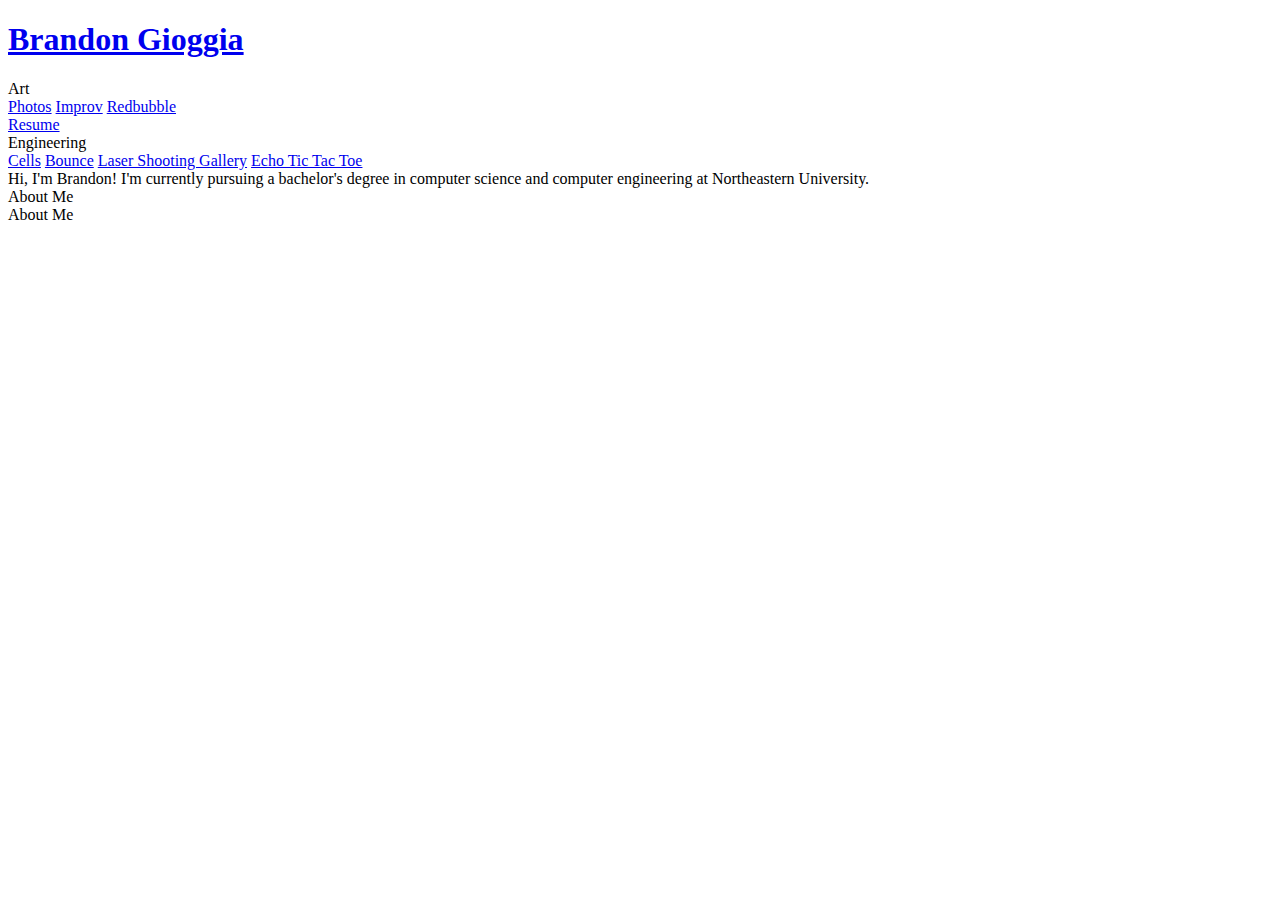
==== BrandonGioggia.com/index.html @ 83ac1401 "create index.html file" ====
<!doctype html>

<html lang="en">
<head>

  <title>Brandon Gioggia</title>

  <link href="Images/BG.png" rel="icon" >
  <link href="https://fonts.googleapis.com/css?family=Abel" rel="stylesheet">
  <link href="file:///Users/bgioggia/Library/Programming/src/BrandonGioggia.com/CSS/StyleSheet_homePage.css" rel="stylesheet" type="text/css">
 <meta name="viewport" content="width=device-width">

</head>

<body>
  <script src="scripts.js"></script>

  <div class="Banner">
  	<a href="homePage.html">
    <div class="Title" >
  		<h1> Brandon Gioggia</h1>
  	</div>
  </a>


  	<div class="Tabs">
            <div class="TabSpacer"></div>
            <div class="Dropdown">
              <div class="Tab">Art
                <div class="Dropdown-Content">
                  <a class="drop" href="photos.html">Photos</a>
                  <a class = "drop" href="html" target="_blank">Improv</a>
                  <a class = "drop" href="https://www.redbubble.com/people/brandongioggia?asc=u" target="_blank">Redbubble</a>
                </div>
              </div>
            </div>
            <div class="TabSpacer"></div>
          <a class="Tab"  href="resume.html" >
  			   	Resume
         </a>
         <div class="TabSpacer"></div>
          <div class="Dropdown">
            <div class="Tab">Engineering            
              <div class="Dropdown-Content">
                <a class = "drop" href="cells.html">Cells</a>
                <a class = "drop" href="https://www.amazon.com/dp/B07H8HBM6Z/ref=sr_1_5?s=digital-skills&ie=UTF8&qid=1536689160&sr=1-5&keywords=tic+tac+toe" target="_blank">Bounce</a>
                <a class="drop" href="laserPointer.html">Laser Shooting Gallery</a>
                <a class = "drop" href="https://www.amazon.com/dp/B07H8HBM6Z/ref=sr_1_5?s=digital-skills&ie=UTF8&qid=1536689160&sr=1-5&keywords=tic+tac+toe" target="_blank">Echo Tic Tac Toe</a>
              </div>
            </div>
          </div>
        </div>
      </div>
      <a id="LinkedinIcon" href="https://www.linkedin.com/in/bgioggia/"" target="_blank">
        <!--div class="FooterTab" id="LinkedinIcon"-->
      </a>
      <a class="mailto" href="mailto:BrandonGioggia@outlook.com" target="_blank" id="EmailIcon">
        <!--div class="FooterTab" id="EmailIcon"-->
      </a>
      <a href="https://github.com/bgioggia" target="_blank" id="GithubIcon">
        <!--div class="FooterTab" id="GithubIcon"-->
      </a>
      <div class="Bio4" id="flag">Hi, I'm Brandon! I'm currently pursuing a bachelor's degree in computer science and computer engineering at Northeastern University.</div>
      <div class="Bio2" id="flag"></div>
      <div class="Profile">
        <div id="Profile">
        <div class="AboutMe1">About Me</div>
        <div class="AboutMe2">About Me</div>
        </div>
      </div>

            <div class="Bio1"></div>
            <div class="Bio3"></div>
      </div>

</body>

</html>
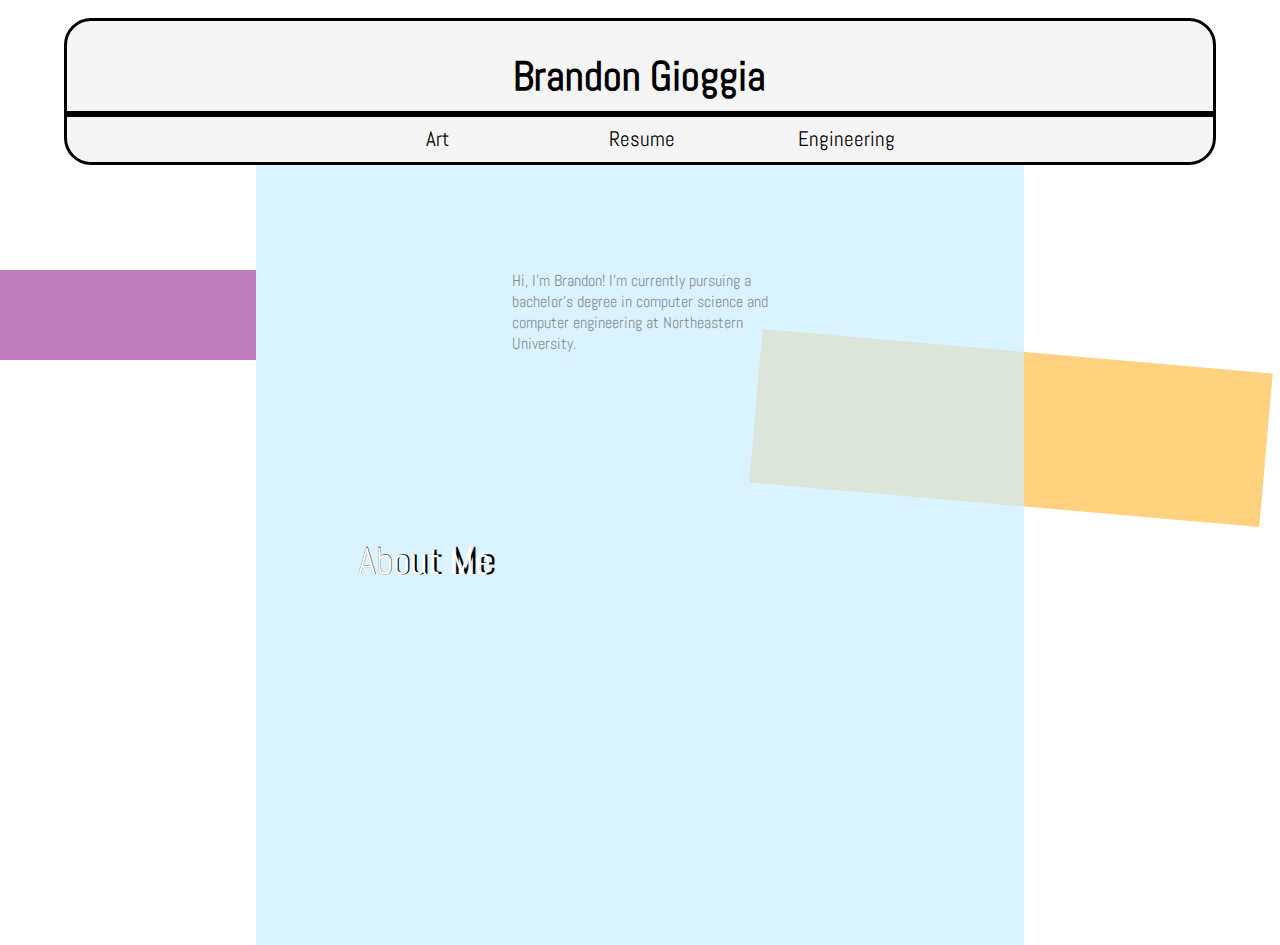
==== commit c3983b01: "Linked all to index.html instead of homepage.html" ====
--- a/BrandonGioggia.com/index.html
+++ b/BrandonGioggia.com/index.html
@@ -5,9 +5,10 @@
 
   <title>Brandon Gioggia</title>
 
-  <link href="Images/BG.png" rel="icon" >
+  <link href="https://lh3.googleusercontent.com/[base64]s500-no" rel="icon" >
+  
   <link href="https://fonts.googleapis.com/css?family=Abel" rel="stylesheet">
-  <link href="file:///Users/bgioggia/Library/Programming/src/BrandonGioggia.com/CSS/StyleSheet_homePage.css" rel="stylesheet" type="text/css">
+  <link href="CSS/index.css" rel="stylesheet" type="text/css">
  <meta name="viewport" content="width=device-width">
 
 </head>
@@ -16,7 +17,7 @@
   <script src="scripts.js"></script>
 
   <div class="Banner">
-  	<a href="homePage.html">
+  	<a href="index.html">
     <div class="Title" >
   		<h1> Brandon Gioggia</h1>
   	</div>
@@ -52,16 +53,13 @@
         </div>
       </div>
       <a id="LinkedinIcon" href="https://www.linkedin.com/in/bgioggia/"" target="_blank">
-        <!--div class="FooterTab" id="LinkedinIcon"-->
       </a>
       <a class="mailto" href="mailto:BrandonGioggia@outlook.com" target="_blank" id="EmailIcon">
-        <!--div class="FooterTab" id="EmailIcon"-->
       </a>
       <a href="https://github.com/bgioggia" target="_blank" id="GithubIcon">
-        <!--div class="FooterTab" id="GithubIcon"-->
       </a>
-      <div class="Bio4" id="flag">Hi, I'm Brandon! I'm currently pursuing a bachelor's degree in computer science and computer engineering at Northeastern University.</div>
-      <div class="Bio2" id="flag"></div>
+      
+      <div class="Bio2" id="flag"><div class="Bio4" id="flag">Hi, I'm Brandon! I'm currently pursuing a bachelor's degree in computer science and computer engineering at Northeastern University.</div></div>
       <div class="Profile">
         <div id="Profile">
         <div class="AboutMe1">About Me</div>
@@ -75,4 +73,4 @@
 
 </body>
 
-</html>
+</html>--- a/BrandonGioggia.com/CSS/index.css
+++ b/BrandonGioggia.com/CSS/index.css
@@ -0,0 +1,541 @@
+a:link {
+  text-decoration: none;
+}
+
+body{
+	margin:0;
+	display:grid;
+	display: -ms-grid;
+	grid-template-rows: repeat(100, 1vh);
+	grid-template-columns: repeat(100, 1vw);
+	-ms-grid-rows: (1vh)[100];
+	-ms-grid-columns: (1vw)[100];
+	grid-auto-columns:1vw;
+	grid-auto-rows:1vh;
+	font-family: 'Abel', sans-serif;
+	   overflow: hidden;
+}
+
+
+img {
+    max-width: 100%;
+    max-height: 100%;
+}
+
+
+.Title{
+	font-size:2.3vh;
+	height:10vh;
+	font-style:bold;
+	color: black;
+	text-align: center;
+	background-color: #F5F5F5;
+	margin-top: 0;
+ 	margin-bottom: 0;
+ 	border-top-right-radius:3vh;
+ 	border-top-left-radius:3vh;
+ 	border-color:black;
+ 	border-style:solid;
+    -webkit-box-pack: center;
+        -ms-flex-pack: center;
+            justify-content: center;
+    -webkit-box-align: center;
+        -ms-flex-align: center;
+            align-items: center;
+}
+
+.Tabs{
+	color: black;
+	background-color: #F5F5F5;
+	margin-top: 0;
+ 	margin-bottom: 0;
+ 	height:5vh;
+ 	border-bottom-right-radius:3vh;
+ 	border-bottom-left-radius:3vh;
+ 	border-color:black;
+ 	border-style:solid;
+}
+
+
+
+.TabSpacer{
+	width: 16vw; 
+	height:1vw; 
+	float:left; 
+	display:inline-block;
+}
+
+
+.Tab{
+	line-height:5vh;
+	display: inline-block;
+	position:absolute;
+    font-size:2.3vh;
+	height:5vh;
+	width:10vw;
+	margin-left:7.7vw;
+	margin-right:7.7vw;
+	background-color: #F5F5F5;
+	text-align:center;
+	-webkit-transition:.5s;
+	-o-transition:.5s;
+	transition:.5s;
+	border-color:#F5F5F5;
+	border-right-style: solid;
+	border-left-style: solid;
+	border-left-width:0.3vw;
+	border-right-width:0.3vw;
+	color:black;
+	text-decoration: none;
+}
+
+
+.Tab:hover{
+	background-color: white;
+	border-color:black;
+	-webkit-transition:.5s;
+	-o-transition:.5s;
+	transition:.5s;
+	margin-left:7.7vw;
+	margin-right:7.7vw;
+	-webkit-user-select:none;
+	   -moz-user-select:none;
+	    -ms-user-select:none;
+	        user-select:none;
+}
+
+.Tab:active{
+	background-color: black;
+	-webkit-transition:0s;
+	-o-transition:0s;
+	transition:0s;
+	color: white;
+}
+
+
+.Banner{
+	-ms-grid-column:6;
+	    grid-column-start:6;
+	-ms-grid-column-span: 90;
+	grid-column-end: 96;
+	-ms-grid-row:3;
+	    grid-row-start:3;
+	-ms-grid-column-start:6;
+	-ms-grid-column-end: 96;
+	-ms-grid-row-start:3;
+	z-index:901;
+}
+
+#GithubIcon{
+	grid-column: 41;
+	grid-row:90;
+	-ms-grid-column: 41;
+	-ms-grid-row:90;
+	height:60px;
+	width:60px;
+	background-size:60px 60px;
+	z-index: 100;
+	border-radius:5vw;
+	background-image: url(https://lh3.googleusercontent.com/[base64]w67-h69-no);
+	background-repeat: no-repeat;
+}
+@media screen and (max-width: 770px) { 
+	#GithubIcon{
+	grid-column: 5;
+	grid-row:75;
+	-ms-grid-column: 5;
+	-ms-grid-row:75;
+	background-size:12vw 12vw;
+	height:12vw;
+	width:12vw;
+	}
+}
+
+
+#GithubIcon:hover{
+	background-image: url(https://lh3.googleusercontent.com/[base64]w67-h69-no);
+	-webkit-transition:0.5s;
+	-o-transition:0.5s;
+	transition:0.5s;
+}
+
+#LinkedinIcon{
+	grid-column: 57;
+	grid-row:90;
+	-ms-grid-column: 57;
+	-ms-grid-row:90;
+	height:60px;
+	width:60px;
+	background-size:60px 60px;
+	z-index: 100;
+	border-radius:5vw;
+	background-image: url(https://lh3.googleusercontent.com/[base64]s112-no);
+	background-repeat: no-repeat;
+}
+@media screen and (max-width: 770px) { 
+	#LinkedinIcon{
+		grid-column: 5;
+		grid-row:45;
+		-ms-grid-column: 5;
+		-ms-grid-row:45;
+		background-size:12vw 12vw;
+		height:12vw;
+		width:12vw;
+
+	}
+}
+
+
+#LinkedinIcon:Hover{
+	background-image: url(https://lh3.googleusercontent.com/[base64]s112-no);
+	-webkit-transition:0.5s;
+	-o-transition:0.5s;
+	transition:0.5s;
+}
+
+
+#EmailIcon{
+	grid-column: 49;
+	grid-row:90;
+	-ms-grid-column: 49;
+	-ms-grid-row:90;
+	height:60px;
+	width:60px;
+	background-size:60px 60px;
+	z-index: 100;
+	border-radius:5vw;
+	background-image: url(https://lh3.googleusercontent.com/[base64]s796-no);
+	background-repeat: no-repeat;
+}
+
+@media screen and (max-width: 770px) { 
+	#EmailIcon{
+	-ms-grid-column: 5;
+	grid-column: 5;
+	-ms-grid-row:60;
+	grid-row:60;
+	-grid-column: 5;
+	-grid-row:60;
+	background-size:12vw 12vw;
+	height:12vw;
+	width:12vw;
+	}
+}
+
+#EmailIcon:Hover{
+	background-image: url(https://lh3.googleusercontent.com/[base64]w792-h791-no);
+	-webkit-transition:0.5s;
+	-o-transition:0.5s;
+	transition:0.5s;
+}
+
+.Photos{
+	font-size:2.3vh;
+	height:100%;
+	width:100%;
+    display: -webkit-box;
+    display: -ms-flexbox;
+    display: flex;
+    float:left;
+    -webkit-box-pack: center;
+        -ms-flex-pack: center;
+            justify-content: center;
+    -webkit-box-align: center;
+        -ms-flex-align: center;
+            align-items: center;
+    position:relative;
+}
+.Resume{
+	font-size:2.3vh;
+	height:100%;
+	width:100%;
+    display: -webkit-box;
+    display: -ms-flexbox;
+    display: flex;
+    float:center;
+    -webkit-box-pack: center;
+        -ms-flex-pack: center;
+            justify-content: center;
+    -webkit-box-align: center;
+        -ms-flex-align: center;
+            align-items: center;
+    position:relative;
+}
+.Projects{
+	font-size:2.3vh;
+	height:100%;
+	width:100%;
+    display: -webkit-box;
+    display: -ms-flexbox;
+    display: flex;
+    float:right;
+    -webkit-box-pack: center;
+        -ms-flex-pack: center;
+            justify-content: center;
+    -webkit-box-align: center;
+        -ms-flex-align: center;
+            align-items: center;
+    position:relative;
+}
+
+.Profile{
+	border-radius:1vw;
+	-ms-grid-column:10;
+	    grid-column-start:10;
+	-ms-grid-row:20;
+	    grid-row-start:20;
+	-ms-grid-column-start:10;
+	-ms-grid-row-start:20;
+	margin-top:2vw;
+	z-index:5;
+	-webkit-transition:2s;
+	-o-transition:2s;
+	transition:2s;
+}
+
+#Profile{
+	background-image: url(https://lh3.googleusercontent.com/[base64]s1440-no);
+	background-position: center;
+	background-size: contain;
+	width:30vw;
+	height:30vw;
+	border-radius:1vw;
+
+
+}
+
+.AboutMe1{
+	margin-top:26.5vw;
+	margin-left:19vw;
+	color:white;
+	font-size:3vw;
+	position:absolute;
+	z-index:3;
+}
+.AboutMe2{
+	margin-top:26.5vw;
+	margin-left:19vw;
+	color:black;
+	font-size:3.05vw;
+	position:absolute;
+	z-index:2;
+}
+
+
+.Bio1 {
+	-webkit-transition:2s;
+	-o-transition:2s;
+	transition:2s;
+	opacity:.5;	
+	background-color:purple;
+	-ms-grid-row:31;
+	    grid-row-start:31;
+	-ms-grid-row-span:10;
+	grid-row-end:41;
+	-ms-grid-column:1;
+	    grid-column-start:1;
+	-ms-grid-column-span:20;
+	grid-column-end:21;
+	-ms-grid-row-start:31;
+	-ms-grid-row-end:41;
+	-ms-grid-column-start:1;
+	-ms-grid-column-end:21;
+	z-index: -2;
+}
+
+@media screen and (max-width: 1024px) {
+.Bio1 {
+	opacity:.5;	
+	background-color:purple;
+	-ms-grid-row:25;
+	    grid-row-start:25;
+	-ms-grid-row-span:6;
+	grid-row-end:31;
+	-ms-grid-column:1;
+	    grid-column-start:1;
+	-ms-grid-column-span:20;
+	grid-column-end:21;
+	-ms-grid-row-start:25;
+	-ms-grid-row-end:31;
+	-ms-grid-column-start:1;
+	-ms-grid-column-end:21;
+	z-index: -2;
+	}
+}
+
+
+.Bio2{
+	-ms-grid-row:16;
+	    grid-row-start:16;
+	-ms-grid-column:21;
+	    grid-column-start:21;
+	-ms-grid-row-start:16;
+	-ms-grid-column-start:21;
+	opacity:.7;
+	background-color:#cceeff;
+	width:60vw;
+	height:90vh;
+	z-index: 3;
+	-webkit-transition:2s;
+	-o-transition:2s;
+	transition:2s;
+}
+
+.Bio2:hover{
+	margin-left:-2vw;
+	width:68vw;
+	-webkit-transition:2s;
+	-o-transition:2s;
+	transition:2s;
+}
+#flag:hover ~ .Bio2{
+	margin-left:-2vw;
+	width:68vw;
+	-webkit-transition:2s;
+	-o-transition:2s;
+	transition:2s;
+}
+
+#flag:hover ~ .Bio1 {
+	-webkit-transition:1s;
+	-o-transition:1s;
+	transition:1s;
+	margin-top:2vw;
+	margin-bottom:-3vw;
+	margin-left:-1vw;
+	-webkit-transform: rotate(10deg);
+	    -ms-transform: rotate(10deg);
+	        transform: rotate(10deg);
+
+}
+
+#flag:hover ~ .Bio3 {
+	-webkit-transition:3s;
+	-o-transition:3s;
+	transition:3s;
+	margin-top:20vw;
+	margin-bottom:-30vw;
+	margin-left:-5vw;
+	-webkit-transform: rotate(-375deg);
+	    -ms-transform: rotate(-375deg);
+	        transform: rotate(-375deg);
+
+}
+
+#flag:hover ~ .Profile {
+	-webkit-transition:2s;
+	-o-transition:2s;
+	transition:2s;
+	margin-left:-2vw;
+
+}
+
+
+.Bio3{
+	grid-row:40;
+	grid-column:60;
+	-ms-grid-row:40;
+	-ms-grid-column:60;
+	opacity:.5;
+	background-color:orange;
+	width:40vw;
+	height:12vw;
+	z-index: 2;
+	-webkit-transition:2s;
+	-o-transition:2s;
+	transition:2s;
+	-webkit-transform: rotate(5deg);
+	    -ms-transform: rotate(5deg);
+	        transform: rotate(5deg);
+}
+
+
+.Bio4{	
+	overflow:wrap;
+	margin-top:15vh;
+	margin-left:20vw;
+	/*grid-row:35;
+	grid-column-start:45;
+	grid-column-end:65;*/
+	width:20vw;
+	font-size:1.25vw;
+	opacity:.6;
+	z-index: 100;
+	-webkit-transition:2s;
+	-o-transition:2s;
+	transition:2s;
+}
+
+.Bio4:hover{
+	opacity:1;
+	-webkit-transition:2s;
+	-o-transition:2s;
+	transition:2s;
+	margin-left:28vw;
+}
+.Bio2:hover > .Bio4 {
+	opacity:1;
+	-webkit-transition:2s;
+	-o-transition:2s;
+	transition:2s;
+	margin-left:28vw;
+	}
+
+.Tab:hover > .Dropdown-Content{
+	display:block;
+}
+
+.Dropdown-Content {
+	display:none;
+  position: absolute;
+  background-color: #F5F5F5;
+  margin-left:-.3vw;
+  width:10.6vw;
+  -webkit-box-shadow: 0px 8px 16px 0px rgba(0,0,0,0.2);
+          box-shadow: 0px 8px 16px 0px rgba(0,0,0,0.2);
+  z-index: 1;
+}
+
+.Dropdown {
+  position: relative;
+}
+
+.Dropdown-Content a {
+  color: black;
+  text-decoration: none;
+  display: block;
+}
+
+.dropdown-content a:hover {
+	background-color: black;
+}
+
+.drop{
+	border-top-width:.05vw;
+	border-bottom-width:.05vw;
+	border-right-width:.3vw;
+	border-left-width:.3vw;
+	border-style:solid;
+	-webkit-transition:0.3s;
+	-o-transition:0.3s;
+	transition:0.3s;
+}
+.drop:hover{
+	border-left-width:0.1vw;
+	border-right-width:0.1vw;
+		-webkit-transition:0.3s;
+		-o-transition:0.3s;
+		transition:0.3s;
+}
+
+
+
+
+
+
+
+
+
+
+
+
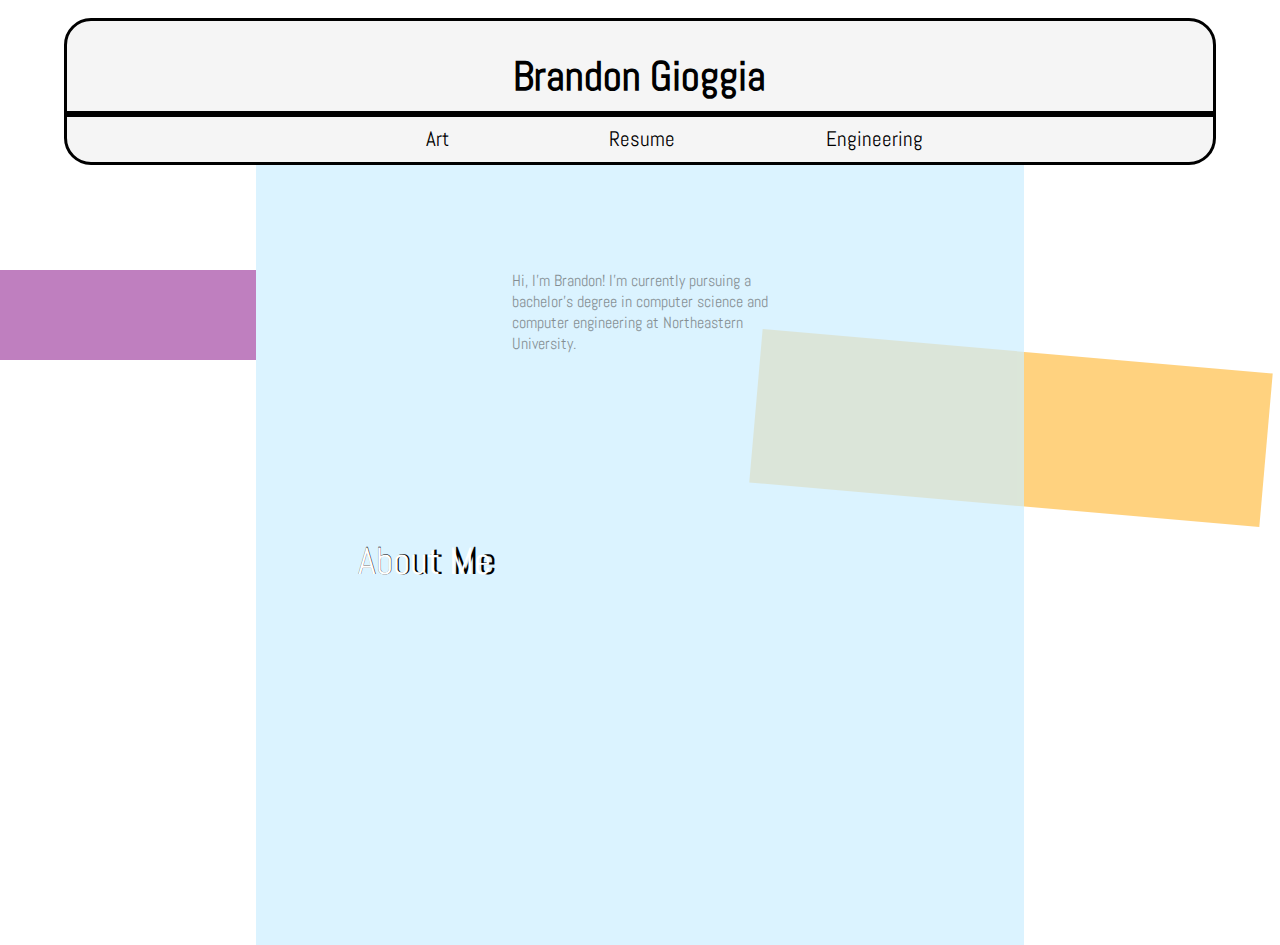
==== commit ca96ccc9: "Almost completed website linking" ====
--- a/BrandonGioggia.com/index.html
+++ b/BrandonGioggia.com/index.html
@@ -6,7 +6,7 @@
   <title>Brandon Gioggia</title>
 
   <link href="https://lh3.googleusercontent.com/[base64]s500-no" rel="icon" >
-  
+
   <link href="https://fonts.googleapis.com/css?family=Abel" rel="stylesheet">
   <link href="CSS/index.css" rel="stylesheet" type="text/css">
  <meta name="viewport" content="width=device-width">
@@ -30,21 +30,21 @@
               <div class="Tab">Art
                 <div class="Dropdown-Content">
                   <a class="drop" href="photos.html">Photos</a>
-                  <a class = "drop" href="html" target="_blank">Improv</a>
+                  <a class = "drop" href="photos.html">Improv</a>
                   <a class = "drop" href="https://www.redbubble.com/people/brandongioggia?asc=u" target="_blank">Redbubble</a>
                 </div>
               </div>
             </div>
             <div class="TabSpacer"></div>
-          <a class="Tab"  href="resume.html" >
+          <a class="Tab" id="Resume"  href="resume.html" >
   			   	Resume
          </a>
-         <div class="TabSpacer"></div>
+         <!--div class="TabSpacer"></div-->
           <div class="Dropdown">
             <div class="Tab">Engineering            
               <div class="Dropdown-Content">
                 <a class = "drop" href="cells.html">Cells</a>
-                <a class = "drop" href="https://www.amazon.com/dp/B07H8HBM6Z/ref=sr_1_5?s=digital-skills&ie=UTF8&qid=1536689160&sr=1-5&keywords=tic+tac+toe" target="_blank">Bounce</a>
+                <a class = "drop" href="bounce.html" target="_blank">Bounce</a>
                 <a class="drop" href="laserPointer.html">Laser Shooting Gallery</a>
                 <a class = "drop" href="https://www.amazon.com/dp/B07H8HBM6Z/ref=sr_1_5?s=digital-skills&ie=UTF8&qid=1536689160&sr=1-5&keywords=tic+tac+toe" target="_blank">Echo Tic Tac Toe</a>
               </div>
--- a/BrandonGioggia.com/CSS/index.css
+++ b/BrandonGioggia.com/CSS/index.css
@@ -74,7 +74,7 @@
 	height:5vh;
 	width:10vw;
 	margin-left:7.7vw;
-	margin-right:7.7vw;
+	margin-right:0vw;
 	background-color: #F5F5F5;
 	text-align:center;
 	-webkit-transition:.5s;
@@ -97,7 +97,6 @@
 	-o-transition:.5s;
 	transition:.5s;
 	margin-left:7.7vw;
-	margin-right:7.7vw;
 	-webkit-user-select:none;
 	   -moz-user-select:none;
 	    -ms-user-select:none;
@@ -245,14 +244,12 @@
             align-items: center;
     position:relative;
 }
-.Resume{
+#Resume{
 	font-size:2.3vh;
-	height:100%;
-	width:100%;
     display: -webkit-box;
     display: -ms-flexbox;
     display: flex;
-    float:center;
+    float:left;
     -webkit-box-pack: center;
         -ms-flex-pack: center;
             justify-content: center;
